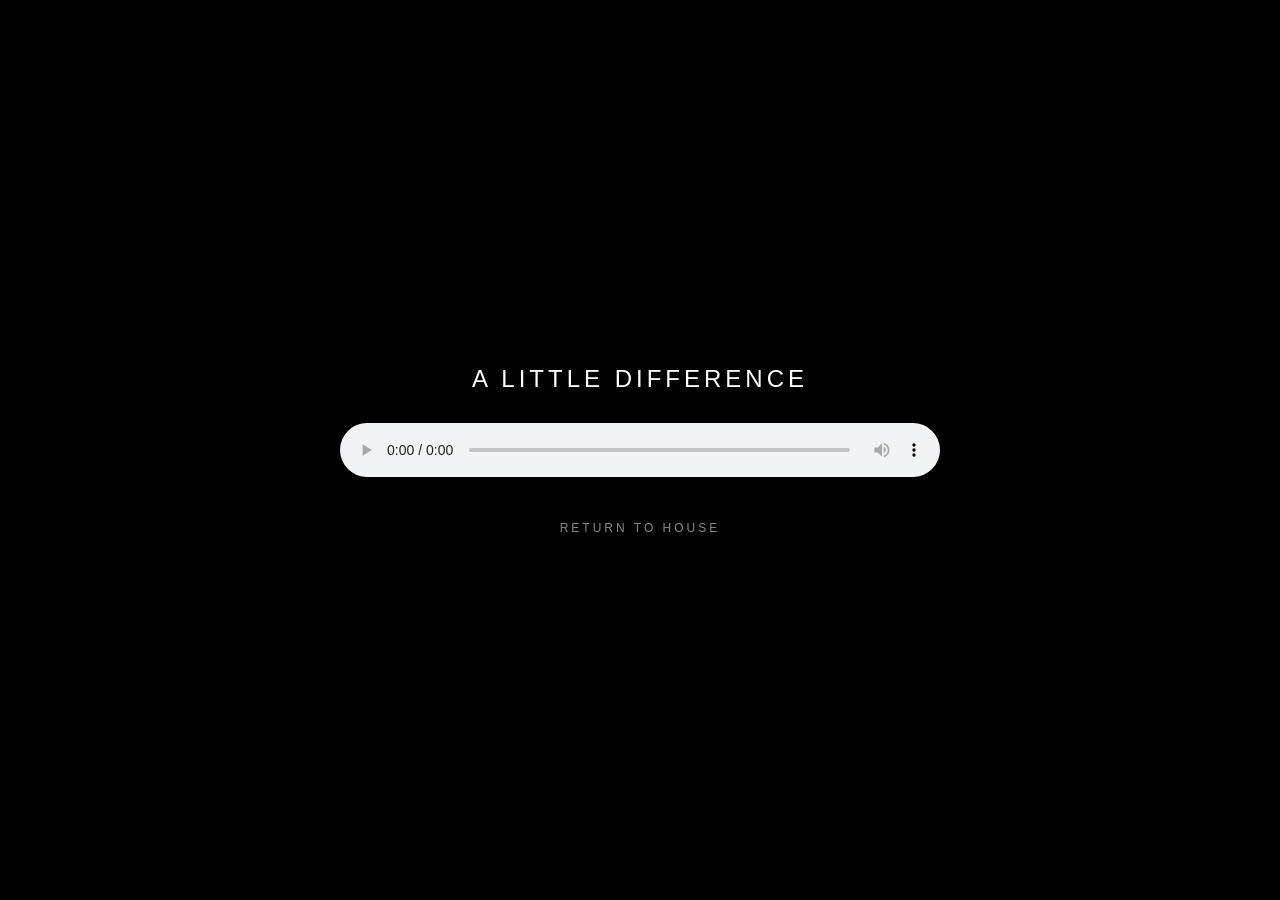
==== a-little-difference.html @ b8dfb6a8 "Create a-little-difference.html" ====
<!DOCTYPE html>
<html lang="en">
<head>
  <meta charset="UTF-8">
  <meta name="viewport" content="width=device-width, initial-scale=1.0">

  <title>A Little Difference — MCGOSH</title>

  <style>
    * {
      box-sizing: border-box;
    }

    body {
      margin: 0;
      min-height: 100vh;
      background: #000;
      color: #fff;
      font-family: Arial, sans-serif;

      display: flex;
      align-items: center;
      justify-content: center;
    }

    .song-page {
      width: 90%;
      max-width: 600px;
      text-align: center;
    }

    .song-title {
      font-size: 24px;
      font-weight: normal;
      letter-spacing: 4px;
      margin-bottom: 30px;
    }

    audio {
      width: 100%;
    }

    .back-link {
      display: inline-block;
      margin-top: 40px;
      color: #888;
      text-decoration: none;
      font-size: 12px;
      letter-spacing: 3px;
    }

    .back-link:hover {
      color: #fff;
    }
  </style>
</head>

<body>

  <main class="song-page">

    <div class="song-title">
      A LITTLE DIFFERENCE
    </div>

    <audio controls preload="metadata">
      <source src="assets/a-little-difference.mp3" type="audio/mpeg">
    </audio>

    <a class="back-link" href="index.html">
      RETURN TO HOUSE
    </a>

  </main>

</body>
</html>
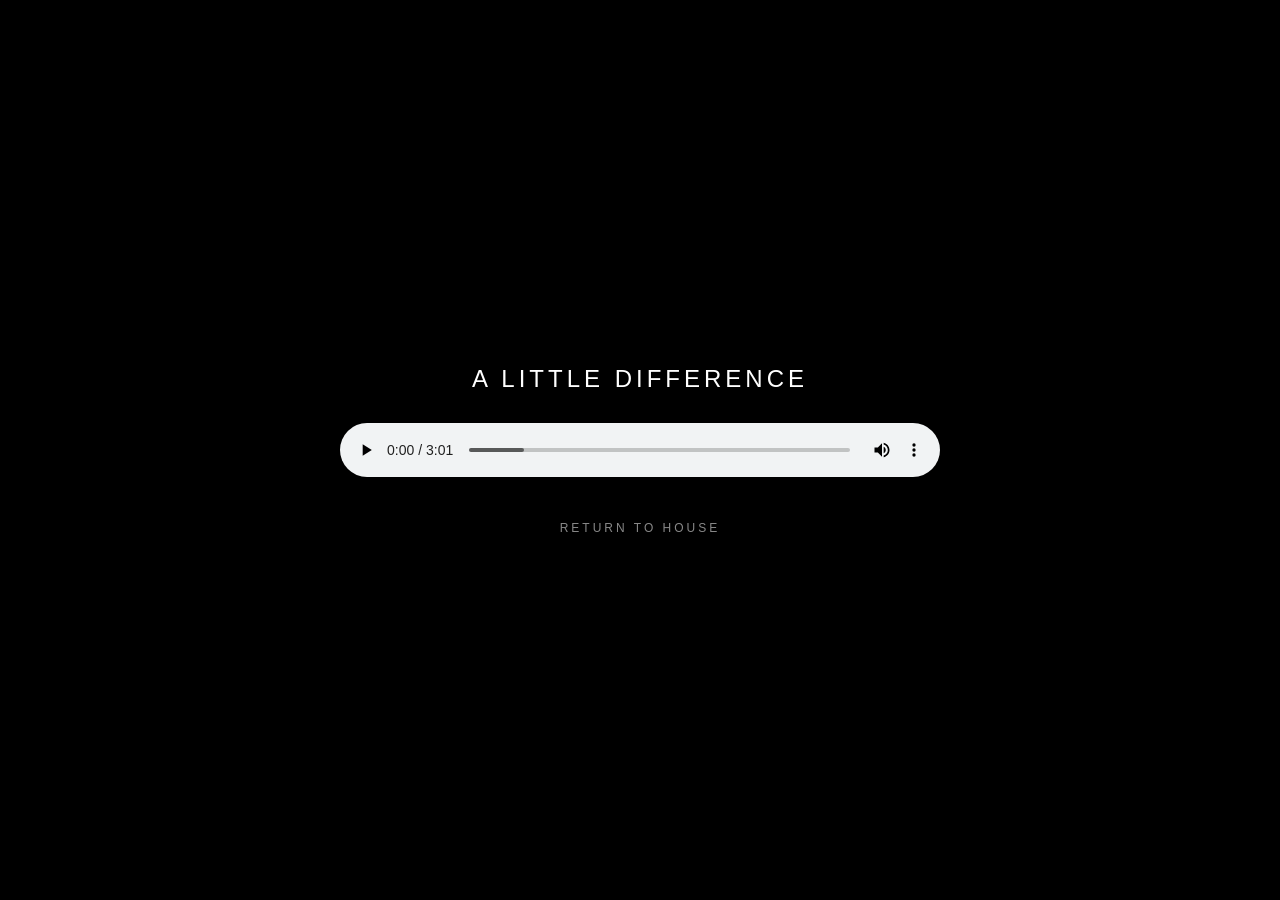
==== commit 22dc30a4: "Update a-little-difference.html" ====
--- a/a-little-difference.html
+++ b/a-little-difference.html
@@ -64,7 +64,7 @@
     </div>
 
     <audio controls preload="metadata">
-      <source src="assets/a-little-difference.mp3" type="audio/mpeg">
+      <source src="assets/A%20Little%20Difference%20.mp3" type="audio/mpeg">
     </audio>
 
     <a class="back-link" href="index.html">
